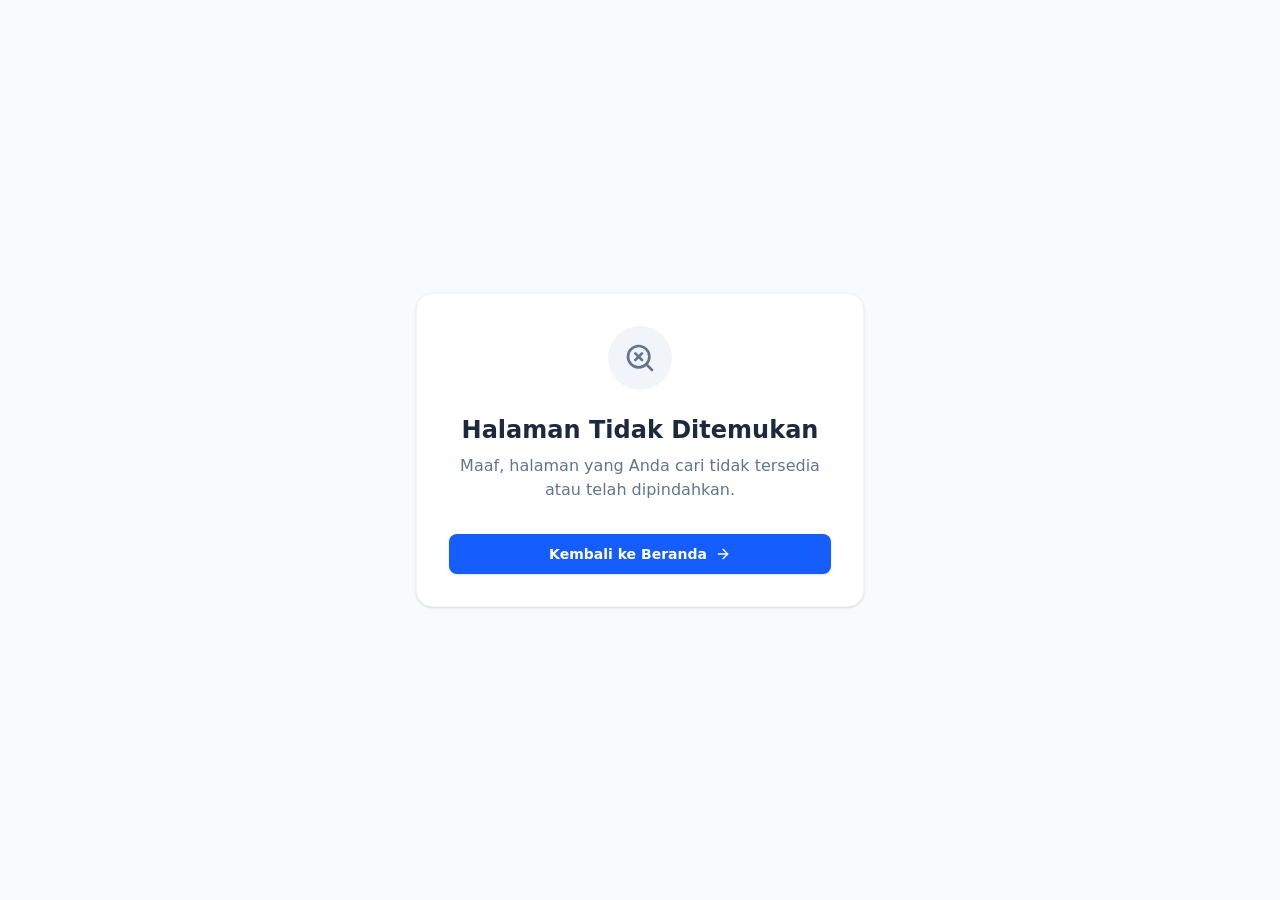
==== index.html @ 252cfadc "feat: add dashboard components, authentication pages, and Tailwind CSS configuration" ====
<!doctype html>
<html lang="en">
  <head>
    <meta charset="UTF-8" />
    <link rel="icon" type="image/svg+xml" href="/favicon.svg" />
    <meta name="viewport" content="width=device-width, initial-scale=1.0" />
    <title>toefl-frontend</title>
    <script type="module" crossorigin src="/assets/index-BZ2i5BCG.js"></script>
    <link rel="modulepreload" crossorigin href="/assets/Button-oheeQvsw.js">
    <link rel="modulepreload" crossorigin href="/assets/auth-api-Bp5jxkBV.js">
    <link rel="stylesheet" crossorigin href="/assets/index-oXeVJ38p.css">
  </head>
  <body>
    <div id="root"></div>
  </body>
</html>
---- assets/index-oXeVJ38p.css ----
/*! tailwindcss v4.3.1 | MIT License | https://tailwindcss.com */
@layer properties{@supports (((-webkit-hyphens:none)) and (not (margin-trim:inline))) or ((-moz-orient:inline) and (not (color:rgb(from red r g b)))){*,:before,:after,::backdrop{--tw-translate-x:0;--tw-translate-y:0;--tw-translate-z:0;--tw-rotate-x:initial;--tw-rotate-y:initial;--tw-rotate-z:initial;--tw-skew-x:initial;--tw-skew-y:initial;--tw-space-y-reverse:0;--tw-space-x-reverse:0;--tw-divide-y-reverse:0;--tw-border-style:solid;--tw-gradient-position:initial;--tw-gradient-from:#0000;--tw-gradient-via:#0000;--tw-gradient-to:#0000;--tw-gradient-stops:initial;--tw-gradient-via-stops:initial;--tw-gradient-from-position:0%;--tw-gradient-via-position:50%;--tw-gradient-to-position:100%;--tw-leading:initial;--tw-font-weight:initial;--tw-tracking:initial;--tw-shadow:0 0 #0000;--tw-shadow-color:initial;--tw-shadow-alpha:100%;--tw-inset-shadow:0 0 #0000;--tw-inset-shadow-color:initial;--tw-inset-shadow-alpha:100%;--tw-ring-color:initial;--tw-ring-shadow:0 0 #0000;--tw-inset-ring-color:initial;--tw-inset-ring-shadow:0 0 #0000;--tw-ring-inset:initial;--tw-ring-offset-width:0px;--tw-ring-offset-color:#fff;--tw-ring-offset-shadow:0 0 #0000;--tw-outline-style:solid;--tw-blur:initial;--tw-brightness:initial;--tw-contrast:initial;--tw-grayscale:initial;--tw-hue-rotate:initial;--tw-invert:initial;--tw-opacity:initial;--tw-saturate:initial;--tw-sepia:initial;--tw-drop-shadow:initial;--tw-drop-shadow-color:initial;--tw-drop-shadow-alpha:100%;--tw-drop-shadow-size:initial;--tw-backdrop-blur:initial;--tw-backdrop-brightness:initial;--tw-backdrop-contrast:initial;--tw-backdrop-grayscale:initial;--tw-backdrop-hue-rotate:initial;--tw-backdrop-invert:initial;--tw-backdrop-opacity:initial;--tw-backdrop-saturate:initial;--tw-backdrop-sepia:initial;--tw-duration:initial}}}@layer theme{:root,:host{--font-sans:"Inter", ui-sans-serif, system-ui, sans-serif, "Apple Color Emoji", "Segoe UI Emoji", "Segoe UI Symbol", "Noto Color Emoji";--font-mono:ui-monospace, SFMono-Regular, Menlo, Monaco, Consolas, "Liberation Mono", "Courier New", monospace;--color-red-50:oklch(97.1% .013 17.38);--color-red-100:oklch(93.6% .032 17.717);--color-red-200:oklch(88.5% .062 18.334);--color-red-500:oklch(63.7% .237 25.331);--color-red-600:oklch(57.7% .245 27.325);--color-red-700:oklch(50.5% .213 27.518);--color-red-800:oklch(44.4% .177 26.899);--color-amber-50:oklch(98.7% .022 95.277);--color-amber-100:oklch(96.2% .059 95.617);--color-amber-200:oklch(92.4% .12 95.746);--color-amber-500:oklch(76.9% .188 70.08);--color-amber-600:oklch(66.6% .179 58.318);--color-amber-700:oklch(55.5% .163 48.998);--color-amber-800:oklch(47.3% .137 46.201);--color-green-50:oklch(98.2% .018 155.826);--color-green-100:oklch(96.2% .044 156.743);--color-green-200:oklch(92.5% .084 155.995);--color-green-500:oklch(72.3% .219 149.579);--color-green-600:oklch(62.7% .194 149.214);--color-green-700:oklch(52.7% .154 150.069);--color-green-800:oklch(44.8% .119 151.328);--color-teal-100:oklch(95.3% .051 180.801);--color-teal-700:oklch(51.1% .096 186.391);--color-blue-50:oklch(97% .014 254.604);--color-blue-100:oklch(93.2% .032 255.585);--color-blue-200:oklch(88.2% .059 254.128);--color-blue-300:oklch(80.9% .105 251.813);--color-blue-500:oklch(62.3% .214 259.815);--color-blue-600:oklch(54.6% .245 262.881);--color-blue-700:oklch(48.8% .243 264.376);--color-blue-800:oklch(42.4% .199 265.638);--color-blue-900:oklch(37.9% .146 265.522);--color-indigo-100:oklch(93% .034 272.788);--color-indigo-600:oklch(51.1% .262 276.966);--color-indigo-700:oklch(45.7% .24 277.023);--color-purple-100:oklch(94.6% .033 307.174);--color-purple-600:oklch(55.8% .288 302.321);--color-purple-700:oklch(49.6% .265 301.924);--color-slate-50:oklch(98.4% .003 247.858);--color-slate-100:oklch(96.8% .007 247.896);--color-slate-200:oklch(92.9% .013 255.508);--color-slate-300:oklch(86.9% .022 252.894);--color-slate-400:oklch(70.4% .04 256.788);--color-slate-500:oklch(55.4% .046 257.417);--color-slate-600:oklch(44.6% .043 257.281);--color-slate-700:oklch(37.2% .044 257.287);--color-slate-800:oklch(27.9% .041 260.031);--color-slate-900:oklch(20.8% .042 265.755);--color-gray-100:oklch(96.7% .003 264.542);--color-gray-500:oklch(55.1% .027 264.364);--color-gray-700:oklch(37.3% .034 259.733);--color-gray-800:oklch(27.8% .033 256.848);--color-black:#000;--color-white:#fff;--spacing:.25rem;--container-sm:24rem;--container-md:28rem;--container-3xl:48rem;--container-7xl:80rem;--text-xs:.75rem;--text-xs--line-height:calc(1 / .75);--text-sm:.875rem;--text-sm--line-height:calc(1.25 / .875);--text-base:1rem;--text-base--line-height:calc(1.5 / 1);--text-lg:1.125rem;--text-lg--line-height:calc(1.75 / 1.125);--text-xl:1.25rem;--text-xl--line-height:calc(1.75 / 1.25);--text-2xl:1.5rem;--text-2xl--line-height:calc(2 / 1.5);--text-3xl:1.875rem;--text-3xl--line-height:calc(2.25 / 1.875);--font-weight-medium:500;--font-weight-semibold:600;--font-weight-bold:700;--tracking-tight:-.025em;--tracking-wider:.05em;--radius-sm:.25rem;--radius-md:.375rem;--radius-lg:.5rem;--radius-xl:.75rem;--radius-2xl:1rem;--animate-spin:spin 1s linear infinite;--animate-ping:ping 1s cubic-bezier(0, 0, .2, 1) infinite;--blur-sm:8px;--blur-3xl:64px;--aspect-video:16 / 9;--default-transition-duration:.15s;--default-transition-timing-function:cubic-bezier(.4, 0, .2, 1);--default-font-family:var(--font-sans);--default-mono-font-family:var(--font-mono)}}@layer base{*,:after,:before,::backdrop{box-sizing:border-box;border:0 solid;margin:0;padding:0}::file-selector-button{box-sizing:border-box;border:0 solid;margin:0;padding:0}html,:host{-webkit-text-size-adjust:100%;tab-size:4;line-height:1.5;font-family:var(--default-font-family,ui-sans-serif, system-ui, sans-serif, "Apple Color Emoji", "Segoe UI Emoji", "Segoe UI Symbol", "Noto Color Emoji");font-feature-settings:var(--default-font-feature-settings,normal);font-variation-settings:var(--default-font-variation-settings,normal);-webkit-tap-highlight-color:transparent}hr{height:0;color:inherit;border-top-width:1px}abbr:where([title]){-webkit-text-decoration:underline dotted;text-decoration:underline dotted}h1,h2,h3,h4,h5,h6{font-size:inherit;font-weight:inherit}a{color:inherit;-webkit-text-decoration:inherit;-webkit-text-decoration:inherit;-webkit-text-decoration:inherit;-webkit-text-decoration:inherit;text-decoration:inherit}b,strong{font-weight:bolder}code,kbd,samp,pre{font-family:var(--default-mono-font-family,ui-monospace, SFMono-Regular, Menlo, Monaco, Consolas, "Liberation Mono", "Courier New", monospace);font-feature-settings:var(--default-mono-font-feature-settings,normal);font-variation-settings:var(--default-mono-font-variation-settings,normal);font-size:1em}small{font-size:80%}sub,sup{vertical-align:baseline;font-size:75%;line-height:0;position:relative}sub{bottom:-.25em}sup{top:-.5em}table{text-indent:0;border-color:inherit;border-collapse:collapse}:-moz-focusring{outline:auto}progress{vertical-align:baseline}summary{display:list-item}ol,ul,menu{list-style:none}img,svg,video,canvas,audio,iframe,embed,object{vertical-align:middle;display:block}img,video{max-width:100%;height:auto}button,input,select,optgroup,textarea{font:inherit;font-feature-settings:inherit;font-variation-settings:inherit;letter-spacing:inherit;color:inherit;opacity:1;background-color:#0000;border-radius:0}::file-selector-button{font:inherit;font-feature-settings:inherit;font-variation-settings:inherit;letter-spacing:inherit;color:inherit;opacity:1;background-color:#0000;border-radius:0}:where(select:is([multiple],[size])) optgroup{font-weight:bolder}:where(select:is([multiple],[size])) optgroup option{padding-inline-start:20px}::file-selector-button{margin-inline-end:4px}::placeholder{opacity:1}@supports (not ((-webkit-appearance:-apple-pay-button))) or (contain-intrinsic-size:1px){::placeholder{color:currentColor}@supports (color:color-mix(in lab, red, red)){::placeholder{color:color-mix(in oklab, currentcolor 50%, transparent)}}}textarea{resize:vertical}::-webkit-search-decoration{-webkit-appearance:none}::-webkit-date-and-time-value{min-height:1lh;text-align:inherit}::-webkit-datetime-edit{display:inline-flex}::-webkit-datetime-edit-fields-wrapper{padding:0}::-webkit-datetime-edit{padding-block:0}::-webkit-datetime-edit-year-field{padding-block:0}::-webkit-datetime-edit-month-field{padding-block:0}::-webkit-datetime-edit-day-field{padding-block:0}::-webkit-datetime-edit-hour-field{padding-block:0}::-webkit-datetime-edit-minute-field{padding-block:0}::-webkit-datetime-edit-second-field{padding-block:0}::-webkit-datetime-edit-millisecond-field{padding-block:0}::-webkit-datetime-edit-meridiem-field{padding-block:0}::-webkit-calendar-picker-indicator{line-height:1}:-moz-ui-invalid{box-shadow:none}button,input:where([type=button],[type=reset],[type=submit]){appearance:button}::file-selector-button{appearance:button}::-webkit-inner-spin-button{height:auto}::-webkit-outer-spin-button{height:auto}[hidden]:where(:not([hidden=until-found])){display:none!important}:root{--background:#f8fafc;--foreground:#0f172a}body{background-color:var(--background);color:var(--foreground);font-family:var(--font-sans);-webkit-font-smoothing:antialiased;-moz-osx-font-smoothing:grayscale}}@layer components;@layer utilities{.pointer-events-none{pointer-events:none}.sr-only{clip-path:inset(50%);white-space:nowrap;border-width:0;width:1px;height:1px;margin:-1px;padding:0;position:absolute;overflow:hidden}.absolute{position:absolute}.fixed{position:fixed}.relative{position:relative}.sticky{position:sticky}.inset-0{inset:0}.inset-x-0{inset-inline:0}.inset-y-0{inset-block:0}.-top-\[20\%\]{top:-20%}.top-0{top:0}.top-1\.5{top:calc(var(--spacing) * 1.5)}.top-1\/2{top:50%}.top-1\/4{top:25%}.top-2{top:calc(var(--spacing) * 2)}.top-6{top:calc(var(--spacing) * 6)}.-right-0\.5{right:calc(var(--spacing) * -.5)}.-right-\[10\%\]{right:-10%}.right-0{right:0}.right-1\.5{right:calc(var(--spacing) * 1.5)}.right-3{right:calc(var(--spacing) * 3)}.-bottom-0\.5{bottom:calc(var(--spacing) * -.5)}.bottom-0{bottom:0}.bottom-2{bottom:calc(var(--spacing) * 2)}.bottom-\[10\%\]{bottom:10%}.-left-32{left:calc(var(--spacing) * -32)}.-left-\[10\%\]{left:-10%}.left-0{left:0}.left-3{left:calc(var(--spacing) * 3)}.z-0{z-index:0}.z-10{z-index:10}.z-30{z-index:30}.z-40{z-index:40}.z-50{z-index:50}.col-span-2{grid-column:span 2/span 2}.container{width:100%}@media (width>=40rem){.container{max-width:40rem}}@media (width>=48rem){.container{max-width:48rem}}@media (width>=64rem){.container{max-width:64rem}}@media (width>=80rem){.container{max-width:80rem}}@media (width>=96rem){.container{max-width:96rem}}.-mx-1\.5{margin-inline:calc(var(--spacing) * -1.5)}.mx-auto{margin-inline:auto}.-my-1\.5{margin-block:calc(var(--spacing) * -1.5)}.mt-0\.5{margin-top:calc(var(--spacing) * .5)}.mt-1{margin-top:var(--spacing)}.mt-1\.5{margin-top:calc(var(--spacing) * 1.5)}.mt-2{margin-top:calc(var(--spacing) * 2)}.mt-4{margin-top:calc(var(--spacing) * 4)}.mt-6{margin-top:calc(var(--spacing) * 6)}.mt-8{margin-top:calc(var(--spacing) * 8)}.mt-12{margin-top:calc(var(--spacing) * 12)}.mt-auto{margin-top:auto}.mr-1{margin-right:var(--spacing)}.mr-1\.5{margin-right:calc(var(--spacing) * 1.5)}.mr-2{margin-right:calc(var(--spacing) * 2)}.mr-3{margin-right:calc(var(--spacing) * 3)}.mr-4{margin-right:calc(var(--spacing) * 4)}.mb-1{margin-bottom:var(--spacing)}.mb-1\.5{margin-bottom:calc(var(--spacing) * 1.5)}.mb-2{margin-bottom:calc(var(--spacing) * 2)}.mb-3{margin-bottom:calc(var(--spacing) * 3)}.mb-4{margin-bottom:calc(var(--spacing) * 4)}.mb-6{margin-bottom:calc(var(--spacing) * 6)}.mb-8{margin-bottom:calc(var(--spacing) * 8)}.ml-2{margin-left:calc(var(--spacing) * 2)}.ml-3{margin-left:calc(var(--spacing) * 3)}.ml-auto{margin-left:auto}.block{display:block}.flex{display:flex}.grid{display:grid}.hidden{display:none}.inline-block{display:inline-block}.inline-flex{display:inline-flex}.aspect-\[4\/3\]{aspect-ratio:4/3}.aspect-video{aspect-ratio:var(--aspect-video)}.h-1\.5{height:calc(var(--spacing) * 1.5)}.h-2{height:calc(var(--spacing) * 2)}.h-2\.5{height:calc(var(--spacing) * 2.5)}.h-3{height:calc(var(--spacing) * 3)}.h-3\.5{height:calc(var(--spacing) * 3.5)}.h-4{height:calc(var(--spacing) * 4)}.h-5{height:calc(var(--spacing) * 5)}.h-6{height:calc(var(--spacing) * 6)}.h-8{height:calc(var(--spacing) * 8)}.h-9{height:calc(var(--spacing) * 9)}.h-10{height:calc(var(--spacing) * 10)}.h-11{height:calc(var(--spacing) * 11)}.h-12{height:calc(var(--spacing) * 12)}.h-16{height:calc(var(--spacing) * 16)}.h-20{height:calc(var(--spacing) * 20)}.h-24{height:calc(var(--spacing) * 24)}.h-64{height:calc(var(--spacing) * 64)}.h-96{height:calc(var(--spacing) * 96)}.h-\[40\%\]{height:40%}.h-\[50\%\]{height:50%}.h-\[60\%\]{height:60%}.h-\[65\%\]{height:65%}.h-\[75\%\]{height:75%}.h-\[80\%\]{height:80%}.h-\[90\%\]{height:90%}.h-full{height:100%}.h-screen{height:100vh}.min-h-\[600px\]{min-height:600px}.min-h-screen{min-height:100vh}.w-0\.5{width:calc(var(--spacing) * .5)}.w-1\.5{width:calc(var(--spacing) * 1.5)}.w-2{width:calc(var(--spacing) * 2)}.w-2\.5{width:calc(var(--spacing) * 2.5)}.w-3{width:calc(var(--spacing) * 3)}.w-3\.5{width:calc(var(--spacing) * 3.5)}.w-4{width:calc(var(--spacing) * 4)}.w-5{width:calc(var(--spacing) * 5)}.w-6{width:calc(var(--spacing) * 6)}.w-8{width:calc(var(--spacing) * 8)}.w-10{width:calc(var(--spacing) * 10)}.w-12{width:calc(var(--spacing) * 12)}.w-16{width:calc(var(--spacing) * 16)}.w-20{width:calc(var(--spacing) * 20)}.w-24{width:calc(var(--spacing) * 24)}.w-48{width:calc(var(--spacing) * 48)}.w-64{width:calc(var(--spacing) * 64)}.w-96{width:calc(var(--spacing) * 96)}.w-\[50\%\]{width:50%}.w-\[60\%\]{width:60%}.w-full{width:100%}.max-w-3xl{max-width:var(--container-3xl)}.max-w-7xl{max-width:var(--container-7xl)}.max-w-md{max-width:var(--container-md)}.max-w-sm{max-width:var(--container-sm)}.min-w-0{min-width:0}.flex-1{flex:1}.flex-shrink-0,.shrink-0{flex-shrink:0}.-translate-x-full{--tw-translate-x:-100%;translate:var(--tw-translate-x) var(--tw-translate-y)}.translate-x-0{--tw-translate-x:0;translate:var(--tw-translate-x) var(--tw-translate-y)}.-translate-y-1\/2{--tw-translate-y:calc(calc(1 / 2 * 100%) * -1);translate:var(--tw-translate-x) var(--tw-translate-y)}.transform{transform:var(--tw-rotate-x,) var(--tw-rotate-y,) var(--tw-rotate-z,) var(--tw-skew-x,) var(--tw-skew-y,)}.animate-ping{animation:var(--animate-ping)}.animate-spin{animation:var(--animate-spin)}.cursor-not-allowed{cursor:not-allowed}.cursor-pointer{cursor:pointer}.appearance-none{appearance:none}.grid-cols-1{grid-template-columns:repeat(1,minmax(0,1fr))}.grid-cols-2{grid-template-columns:repeat(2,minmax(0,1fr))}.flex-col{flex-direction:column}.flex-row{flex-direction:row}.flex-wrap{flex-wrap:wrap}.items-center{align-items:center}.items-end{align-items:flex-end}.items-start{align-items:flex-start}.justify-around{justify-content:space-around}.justify-between{justify-content:space-between}.justify-center{justify-content:center}.justify-end{justify-content:flex-end}.justify-start{justify-content:flex-start}.gap-1{gap:var(--spacing)}.gap-2{gap:calc(var(--spacing) * 2)}.gap-3{gap:calc(var(--spacing) * 3)}.gap-4{gap:calc(var(--spacing) * 4)}.gap-6{gap:calc(var(--spacing) * 6)}.gap-8{gap:calc(var(--spacing) * 8)}:where(.space-y-1>:not(:last-child)){--tw-space-y-reverse:0;margin-block-start:calc(var(--spacing) * var(--tw-space-y-reverse));margin-block-end:calc(var(--spacing) * calc(1 - var(--tw-space-y-reverse)))}:where(.space-y-1\.5>:not(:last-child)){--tw-space-y-reverse:0;margin-block-start:calc(calc(var(--spacing) * 1.5) * var(--tw-space-y-reverse));margin-block-end:calc(calc(var(--spacing) * 1.5) * calc(1 - var(--tw-space-y-reverse)))}:where(.space-y-2>:not(:last-child)){--tw-space-y-reverse:0;margin-block-start:calc(calc(var(--spacing) * 2) * var(--tw-space-y-reverse));margin-block-end:calc(calc(var(--spacing) * 2) * calc(1 - var(--tw-space-y-reverse)))}:where(.space-y-3>:not(:last-child)){--tw-space-y-reverse:0;margin-block-start:calc(calc(var(--spacing) * 3) * var(--tw-space-y-reverse));margin-block-end:calc(calc(var(--spacing) * 3) * calc(1 - var(--tw-space-y-reverse)))}:where(.space-y-4>:not(:last-child)){--tw-space-y-reverse:0;margin-block-start:calc(calc(var(--spacing) * 4) * var(--tw-space-y-reverse));margin-block-end:calc(calc(var(--spacing) * 4) * calc(1 - var(--tw-space-y-reverse)))}:where(.space-y-5>:not(:last-child)){--tw-space-y-reverse:0;margin-block-start:calc(calc(var(--spacing) * 5) * var(--tw-space-y-reverse));margin-block-end:calc(calc(var(--spacing) * 5) * calc(1 - var(--tw-space-y-reverse)))}:where(.space-y-6>:not(:last-child)){--tw-space-y-reverse:0;margin-block-start:calc(calc(var(--spacing) * 6) * var(--tw-space-y-reverse));margin-block-end:calc(calc(var(--spacing) * 6) * calc(1 - var(--tw-space-y-reverse)))}:where(.space-x-4>:not(:last-child)){--tw-space-x-reverse:0;margin-inline-start:calc(calc(var(--spacing) * 4) * var(--tw-space-x-reverse));margin-inline-end:calc(calc(var(--spacing) * 4) * calc(1 - var(--tw-space-x-reverse)))}:where(.divide-y>:not(:last-child)){--tw-divide-y-reverse:0;border-bottom-style:var(--tw-border-style);border-top-style:var(--tw-border-style);border-top-width:calc(1px * var(--tw-divide-y-reverse));border-bottom-width:calc(1px * calc(1 - var(--tw-divide-y-reverse)))}:where(.divide-slate-100>:not(:last-child)){border-color:var(--color-slate-100)}:where(.divide-slate-200>:not(:last-child)){border-color:var(--color-slate-200)}.truncate{text-overflow:ellipsis;white-space:nowrap;overflow:hidden}.overflow-hidden{overflow:hidden}.overflow-x-auto{overflow-x:auto}.overflow-y-auto{overflow-y:auto}.rounded{border-radius:.25rem}.rounded-2xl{border-radius:var(--radius-2xl)}.rounded-full{border-radius:3.40282e38px}.rounded-lg{border-radius:var(--radius-lg)}.rounded-md{border-radius:var(--radius-md)}.rounded-xl{border-radius:var(--radius-xl)}.rounded-t-sm{border-top-left-radius:var(--radius-sm);border-top-right-radius:var(--radius-sm)}.rounded-b-xl{border-bottom-right-radius:var(--radius-xl);border-bottom-left-radius:var(--radius-xl)}.border{border-style:var(--tw-border-style);border-width:1px}.border-2{border-style:var(--tw-border-style);border-width:2px}.border-4{border-style:var(--tw-border-style);border-width:4px}.border-t{border-top-style:var(--tw-border-style);border-top-width:1px}.border-r{border-right-style:var(--tw-border-style);border-right-width:1px}.border-b{border-bottom-style:var(--tw-border-style);border-bottom-width:1px}.border-b-2{border-bottom-style:var(--tw-border-style);border-bottom-width:2px}.border-dashed{--tw-border-style:dashed;border-style:dashed}.border-amber-200{border-color:var(--color-amber-200)}.border-blue-100{border-color:var(--color-blue-100)}.border-blue-200{border-color:var(--color-blue-200)}.border-blue-600{border-color:var(--color-blue-600)}.border-green-200{border-color:var(--color-green-200)}.border-green-500{border-color:var(--color-green-500)}.border-red-200{border-color:var(--color-red-200)}.border-red-500{border-color:var(--color-red-500)}.border-slate-100{border-color:var(--color-slate-100)}.border-slate-200{border-color:var(--color-slate-200)}.border-slate-300{border-color:var(--color-slate-300)}.border-white{border-color:var(--color-white)}.bg-amber-50{background-color:var(--color-amber-50)}.bg-amber-100{background-color:var(--color-amber-100)}.bg-amber-500{background-color:var(--color-amber-500)}.bg-black\/40{background-color:#0006}@supports (color:color-mix(in lab, red, red)){.bg-black\/40{background-color:color-mix(in oklab, var(--color-black) 40%, transparent)}}.bg-black\/50{background-color:#00000080}@supports (color:color-mix(in lab, red, red)){.bg-black\/50{background-color:color-mix(in oklab, var(--color-black) 50%, transparent)}}.bg-blue-50{background-color:var(--color-blue-50)}.bg-blue-50\/50{background-color:#eff6ff80}@supports (color:color-mix(in lab, red, red)){.bg-blue-50\/50{background-color:color-mix(in oklab, var(--color-blue-50) 50%, transparent)}}.bg-blue-100{background-color:var(--color-blue-100)}.bg-blue-100\/50{background-color:#dbeafe80}@supports (color:color-mix(in lab, red, red)){.bg-blue-100\/50{background-color:color-mix(in oklab, var(--color-blue-100) 50%, transparent)}}.bg-blue-500{background-color:var(--color-blue-500)}.bg-blue-600{background-color:var(--color-blue-600)}.bg-gray-100{background-color:var(--color-gray-100)}.bg-gray-500{background-color:var(--color-gray-500)}.bg-green-50{background-color:var(--color-green-50)}.bg-green-100{background-color:var(--color-green-100)}.bg-green-500{background-color:var(--color-green-500)}.bg-indigo-100{background-color:var(--color-indigo-100)}.bg-purple-100{background-color:var(--color-purple-100)}.bg-red-50{background-color:var(--color-red-50)}.bg-red-100{background-color:var(--color-red-100)}.bg-red-500{background-color:var(--color-red-500)}.bg-red-600{background-color:var(--color-red-600)}.bg-slate-50{background-color:var(--color-slate-50)}.bg-slate-100{background-color:var(--color-slate-100)}.bg-slate-200{background-color:var(--color-slate-200)}.bg-slate-300{background-color:var(--color-slate-300)}.bg-slate-900{background-color:var(--color-slate-900)}.bg-slate-900\/50{background-color:#0f172b80}@supports (color:color-mix(in lab, red, red)){.bg-slate-900\/50{background-color:color-mix(in oklab, var(--color-slate-900) 50%, transparent)}}.bg-teal-100{background-color:var(--color-teal-100)}.bg-transparent{background-color:#0000}.bg-white{background-color:var(--color-white)}.bg-gradient-to-b{--tw-gradient-position:to bottom in oklab;background-image:linear-gradient(var(--tw-gradient-stops))}.bg-gradient-to-t{--tw-gradient-position:to top in oklab;background-image:linear-gradient(var(--tw-gradient-stops))}.from-black\/60{--tw-gradient-from:#0009}@supports (color:color-mix(in lab, red, red)){.from-black\/60{--tw-gradient-from:color-mix(in oklab, var(--color-black) 60%, transparent)}}.from-black\/60{--tw-gradient-stops:var(--tw-gradient-via-stops,var(--tw-gradient-position), var(--tw-gradient-from) var(--tw-gradient-from-position), var(--tw-gradient-to) var(--tw-gradient-to-position))}.to-transparent{--tw-gradient-to:transparent;--tw-gradient-stops:var(--tw-gradient-via-stops,var(--tw-gradient-position), var(--tw-gradient-from) var(--tw-gradient-from-position), var(--tw-gradient-to) var(--tw-gradient-to-position))}.fill-blue-50{fill:var(--color-blue-50)}.object-cover{object-fit:cover}.p-0{padding:0}.p-1{padding:var(--spacing)}.p-1\.5{padding:calc(var(--spacing) * 1.5)}.p-2{padding:calc(var(--spacing) * 2)}.p-3{padding:calc(var(--spacing) * 3)}.p-4{padding:calc(var(--spacing) * 4)}.p-6{padding:calc(var(--spacing) * 6)}.p-8{padding:calc(var(--spacing) * 8)}.p-12{padding:calc(var(--spacing) * 12)}.px-2{padding-inline:calc(var(--spacing) * 2)}.px-2\.5{padding-inline:calc(var(--spacing) * 2.5)}.px-3{padding-inline:calc(var(--spacing) * 3)}.px-4{padding-inline:calc(var(--spacing) * 4)}.px-6{padding-inline:calc(var(--spacing) * 6)}.py-0\.5{padding-block:calc(var(--spacing) * .5)}.py-1{padding-block:var(--spacing)}.py-1\.5{padding-block:calc(var(--spacing) * 1.5)}.py-2{padding-block:calc(var(--spacing) * 2)}.py-2\.5{padding-block:calc(var(--spacing) * 2.5)}.py-3{padding-block:calc(var(--spacing) * 3)}.py-4{padding-block:calc(var(--spacing) * 4)}.py-6{padding-block:calc(var(--spacing) * 6)}.py-8{padding-block:calc(var(--spacing) * 8)}.py-12{padding-block:calc(var(--spacing) * 12)}.pt-2{padding-top:calc(var(--spacing) * 2)}.pt-4{padding-top:calc(var(--spacing) * 4)}.pt-6{padding-top:calc(var(--spacing) * 6)}.pr-3{padding-right:calc(var(--spacing) * 3)}.pr-8{padding-right:calc(var(--spacing) * 8)}.pr-10{padding-right:calc(var(--spacing) * 10)}.pb-0{padding-bottom:0}.pb-2{padding-bottom:calc(var(--spacing) * 2)}.pb-3{padding-bottom:calc(var(--spacing) * 3)}.pb-6{padding-bottom:calc(var(--spacing) * 6)}.pb-10{padding-bottom:calc(var(--spacing) * 10)}.pl-3{padding-left:calc(var(--spacing) * 3)}.pl-9{padding-left:calc(var(--spacing) * 9)}.pl-10{padding-left:calc(var(--spacing) * 10)}.text-center{text-align:center}.text-left{text-align:left}.text-right{text-align:right}.text-2xl{font-size:var(--text-2xl);line-height:var(--tw-leading,var(--text-2xl--line-height))}.text-3xl{font-size:var(--text-3xl);line-height:var(--tw-leading,var(--text-3xl--line-height))}.text-base{font-size:var(--text-base);line-height:var(--tw-leading,var(--text-base--line-height))}.text-lg{font-size:var(--text-lg);line-height:var(--tw-leading,var(--text-lg--line-height))}.text-sm{font-size:var(--text-sm);line-height:var(--tw-leading,var(--text-sm--line-height))}.text-xl{font-size:var(--text-xl);line-height:var(--tw-leading,var(--text-xl--line-height))}.text-xs{font-size:var(--text-xs);line-height:var(--tw-leading,var(--text-xs--line-height))}.text-\[10px\]{font-size:10px}.leading-none{--tw-leading:1;line-height:1}.font-bold{--tw-font-weight:var(--font-weight-bold);font-weight:var(--font-weight-bold)}.font-medium{--tw-font-weight:var(--font-weight-medium);font-weight:var(--font-weight-medium)}.font-semibold{--tw-font-weight:var(--font-weight-semibold);font-weight:var(--font-weight-semibold)}.tracking-tight{--tw-tracking:var(--tracking-tight);letter-spacing:var(--tracking-tight)}.tracking-wider{--tw-tracking:var(--tracking-wider);letter-spacing:var(--tracking-wider)}.break-all{word-break:break-all}.whitespace-nowrap{white-space:nowrap}.text-amber-500{color:var(--color-amber-500)}.text-amber-600{color:var(--color-amber-600)}.text-amber-700{color:var(--color-amber-700)}.text-amber-800{color:var(--color-amber-800)}.text-blue-100{color:var(--color-blue-100)}.text-blue-500{color:var(--color-blue-500)}.text-blue-600{color:var(--color-blue-600)}.text-blue-700{color:var(--color-blue-700)}.text-blue-800{color:var(--color-blue-800)}.text-blue-900{color:var(--color-blue-900)}.text-current{color:currentColor}.text-gray-700{color:var(--color-gray-700)}.text-gray-800{color:var(--color-gray-800)}.text-green-500{color:var(--color-green-500)}.text-green-600{color:var(--color-green-600)}.text-green-700{color:var(--color-green-700)}.text-green-800{color:var(--color-green-800)}.text-indigo-600{color:var(--color-indigo-600)}.text-indigo-700{color:var(--color-indigo-700)}.text-purple-600{color:var(--color-purple-600)}.text-purple-700{color:var(--color-purple-700)}.text-red-500{color:var(--color-red-500)}.text-red-600{color:var(--color-red-600)}.text-red-700{color:var(--color-red-700)}.text-red-800{color:var(--color-red-800)}.text-slate-300{color:var(--color-slate-300)}.text-slate-400{color:var(--color-slate-400)}.text-slate-500{color:var(--color-slate-500)}.text-slate-600{color:var(--color-slate-600)}.text-slate-700{color:var(--color-slate-700)}.text-slate-800{color:var(--color-slate-800)}.text-slate-900{color:var(--color-slate-900)}.text-teal-700{color:var(--color-teal-700)}.text-white{color:var(--color-white)}.uppercase{text-transform:uppercase}.placeholder-slate-400::placeholder{color:var(--color-slate-400)}.opacity-0{opacity:0}.opacity-10{opacity:.1}.opacity-25{opacity:.25}.opacity-50{opacity:.5}.opacity-75{opacity:.75}.shadow-lg{--tw-shadow:0 10px 15px -3px var(--tw-shadow-color,#0000001a), 0 4px 6px -4px var(--tw-shadow-color,#0000001a);box-shadow:var(--tw-inset-shadow), var(--tw-inset-ring-shadow), var(--tw-ring-offset-shadow), var(--tw-ring-shadow), var(--tw-shadow)}.shadow-sm{--tw-shadow:0 1px 3px 0 var(--tw-shadow-color,#0000001a), 0 1px 2px -1px var(--tw-shadow-color,#0000001a);box-shadow:var(--tw-inset-shadow), var(--tw-inset-ring-shadow), var(--tw-ring-offset-shadow), var(--tw-ring-shadow), var(--tw-shadow)}.shadow-xl{--tw-shadow:0 20px 25px -5px var(--tw-shadow-color,#0000001a), 0 8px 10px -6px var(--tw-shadow-color,#0000001a);box-shadow:var(--tw-inset-shadow), var(--tw-inset-ring-shadow), var(--tw-ring-offset-shadow), var(--tw-ring-shadow), var(--tw-shadow)}.ring-1{--tw-ring-shadow:var(--tw-ring-inset,) 0 0 0 calc(1px + var(--tw-ring-offset-width)) var(--tw-ring-color,currentcolor);box-shadow:var(--tw-inset-shadow), var(--tw-inset-ring-shadow), var(--tw-ring-offset-shadow), var(--tw-ring-shadow), var(--tw-shadow)}.ring-2{--tw-ring-shadow:var(--tw-ring-inset,) 0 0 0 calc(2px + var(--tw-ring-offset-width)) var(--tw-ring-color,currentcolor);box-shadow:var(--tw-inset-shadow), var(--tw-inset-ring-shadow), var(--tw-ring-offset-shadow), var(--tw-ring-shadow), var(--tw-shadow)}.ring-black{--tw-ring-color:var(--color-black)}.ring-white{--tw-ring-color:var(--color-white)}.outline{outline-style:var(--tw-outline-style);outline-width:1px}.blur-3xl{--tw-blur:blur(var(--blur-3xl));filter:var(--tw-blur,) var(--tw-brightness,) var(--tw-contrast,) var(--tw-grayscale,) var(--tw-hue-rotate,) var(--tw-invert,) var(--tw-saturate,) var(--tw-sepia,) var(--tw-drop-shadow,)}.filter{filter:var(--tw-blur,) var(--tw-brightness,) var(--tw-contrast,) var(--tw-grayscale,) var(--tw-hue-rotate,) var(--tw-invert,) var(--tw-saturate,) var(--tw-sepia,) var(--tw-drop-shadow,)}.backdrop-blur-sm{--tw-backdrop-blur:blur(var(--blur-sm));-webkit-backdrop-filter:var(--tw-backdrop-blur,) var(--tw-backdrop-brightness,) var(--tw-backdrop-contrast,) var(--tw-backdrop-grayscale,) var(--tw-backdrop-hue-rotate,) var(--tw-backdrop-invert,) var(--tw-backdrop-opacity,) var(--tw-backdrop-saturate,) var(--tw-backdrop-sepia,);backdrop-filter:var(--tw-backdrop-blur,) var(--tw-backdrop-brightness,) var(--tw-backdrop-contrast,) var(--tw-backdrop-grayscale,) var(--tw-backdrop-hue-rotate,) var(--tw-backdrop-invert,) var(--tw-backdrop-opacity,) var(--tw-backdrop-saturate,) var(--tw-backdrop-sepia,)}.transition-all{transition-property:all;transition-timing-function:var(--tw-ease,var(--default-transition-timing-function));transition-duration:var(--tw-duration,var(--default-transition-duration))}.transition-colors{transition-property:color,background-color,border-color,outline-color,text-decoration-color,fill,stroke,--tw-gradient-from,--tw-gradient-via,--tw-gradient-to;transition-timing-function:var(--tw-ease,var(--default-transition-timing-function));transition-duration:var(--tw-duration,var(--default-transition-duration))}.transition-opacity{transition-property:opacity;transition-timing-function:var(--tw-ease,var(--default-transition-timing-function));transition-duration:var(--tw-duration,var(--default-transition-duration))}.transition-shadow{transition-property:box-shadow;transition-timing-function:var(--tw-ease,var(--default-transition-timing-function));transition-duration:var(--tw-duration,var(--default-transition-duration))}.transition-transform{transition-property:transform,translate,scale,rotate;transition-timing-function:var(--tw-ease,var(--default-transition-timing-function));transition-duration:var(--tw-duration,var(--default-transition-duration))}.duration-200{--tw-duration:.2s;transition-duration:.2s}.duration-300{--tw-duration:.3s;transition-duration:.3s}.select-none{-webkit-user-select:none;user-select:none}@media (hover:hover){.hover\:border-blue-300:hover{border-color:var(--color-blue-300)}.hover\:bg-blue-100:hover{background-color:var(--color-blue-100)}.hover\:bg-blue-600:hover{background-color:var(--color-blue-600)}.hover\:bg-blue-700:hover{background-color:var(--color-blue-700)}.hover\:bg-red-50:hover{background-color:var(--color-red-50)}.hover\:bg-red-700:hover{background-color:var(--color-red-700)}.hover\:bg-slate-50:hover{background-color:var(--color-slate-50)}.hover\:bg-slate-100:hover{background-color:var(--color-slate-100)}.hover\:text-amber-600:hover{color:var(--color-amber-600)}.hover\:text-blue-600:hover{color:var(--color-blue-600)}.hover\:text-blue-700:hover{color:var(--color-blue-700)}.hover\:text-green-600:hover{color:var(--color-green-600)}.hover\:text-indigo-600:hover{color:var(--color-indigo-600)}.hover\:text-red-600:hover{color:var(--color-red-600)}.hover\:text-slate-600:hover{color:var(--color-slate-600)}.hover\:text-slate-700:hover{color:var(--color-slate-700)}.hover\:text-slate-900:hover{color:var(--color-slate-900)}.hover\:underline:hover{text-decoration-line:underline}.hover\:opacity-100:hover{opacity:1}.hover\:shadow-md:hover{--tw-shadow:0 4px 6px -1px var(--tw-shadow-color,#0000001a), 0 2px 4px -2px var(--tw-shadow-color,#0000001a);box-shadow:var(--tw-inset-shadow), var(--tw-inset-ring-shadow), var(--tw-ring-offset-shadow), var(--tw-ring-shadow), var(--tw-shadow)}}.focus\:border-blue-600:focus{border-color:var(--color-blue-600)}.focus\:border-transparent:focus{border-color:#0000}.focus\:ring-1:focus{--tw-ring-shadow:var(--tw-ring-inset,) 0 0 0 calc(1px + var(--tw-ring-offset-width)) var(--tw-ring-color,currentcolor);box-shadow:var(--tw-inset-shadow), var(--tw-inset-ring-shadow), var(--tw-ring-offset-shadow), var(--tw-ring-shadow), var(--tw-shadow)}.focus\:ring-2:focus{--tw-ring-shadow:var(--tw-ring-inset,) 0 0 0 calc(2px + var(--tw-ring-offset-width)) var(--tw-ring-color,currentcolor);box-shadow:var(--tw-inset-shadow), var(--tw-inset-ring-shadow), var(--tw-ring-offset-shadow), var(--tw-ring-shadow), var(--tw-shadow)}.focus\:ring-amber-600:focus{--tw-ring-color:var(--color-amber-600)}.focus\:ring-blue-500:focus{--tw-ring-color:var(--color-blue-500)}.focus\:ring-blue-600:focus{--tw-ring-color:var(--color-blue-600)}.focus\:ring-green-600:focus{--tw-ring-color:var(--color-green-600)}.focus\:ring-red-500:focus{--tw-ring-color:var(--color-red-500)}.focus\:ring-red-600:focus{--tw-ring-color:var(--color-red-600)}.focus\:ring-offset-2:focus{--tw-ring-offset-width:2px;--tw-ring-offset-shadow:var(--tw-ring-inset,) 0 0 0 var(--tw-ring-offset-width) var(--tw-ring-offset-color)}.focus\:outline-none:focus{--tw-outline-style:none;outline-style:none}.active\:bg-blue-800:active{background-color:var(--color-blue-800)}.active\:bg-red-800:active{background-color:var(--color-red-800)}.active\:bg-slate-100:active{background-color:var(--color-slate-100)}.active\:bg-slate-200:active{background-color:var(--color-slate-200)}.disabled\:cursor-not-allowed:disabled{cursor:not-allowed}.disabled\:opacity-60:disabled{opacity:.6}@media (width>=40rem){.sm\:block{display:block}.sm\:w-48{width:calc(var(--spacing) * 48)}.sm\:w-64{width:calc(var(--spacing) * 64)}.sm\:grid-cols-2{grid-template-columns:repeat(2,minmax(0,1fr))}.sm\:flex-row{flex-direction:row}.sm\:items-center{align-items:center}.sm\:p-6{padding:calc(var(--spacing) * 6)}.sm\:p-12{padding:calc(var(--spacing) * 12)}.sm\:px-6{padding-inline:calc(var(--spacing) * 6)}.sm\:text-sm{font-size:var(--text-sm);line-height:var(--tw-leading,var(--text-sm--line-height))}}@media (width>=48rem){.md\:col-span-1{grid-column:span 1/span 1}.md\:block{display:block}.md\:flex{display:flex}.md\:hidden{display:none}.md\:grid-cols-2{grid-template-columns:repeat(2,minmax(0,1fr))}.md\:grid-cols-3{grid-template-columns:repeat(3,minmax(0,1fr))}.md\:flex-row{flex-direction:row}.md\:p-10{padding:calc(var(--spacing) * 10)}}@media (width>=64rem){.lg\:col-span-1{grid-column:span 1/span 1}.lg\:col-span-2{grid-column:span 2/span 2}.lg\:col-span-3{grid-column:span 3/span 3}.lg\:flex{display:flex}.lg\:hidden{display:none}.lg\:w-1\/2{width:50%}.lg\:translate-x-0{--tw-translate-x:0;translate:var(--tw-translate-x) var(--tw-translate-y)}.lg\:grid-cols-3{grid-template-columns:repeat(3,minmax(0,1fr))}.lg\:grid-cols-4{grid-template-columns:repeat(4,minmax(0,1fr))}.lg\:grid-cols-5{grid-template-columns:repeat(5,minmax(0,1fr))}.lg\:p-8{padding:calc(var(--spacing) * 8)}.lg\:pl-64{padding-left:calc(var(--spacing) * 64)}}}@property --tw-translate-x{syntax:"*";inherits:false;initial-value:0}@property --tw-translate-y{syntax:"*";inherits:false;initial-value:0}@property --tw-translate-z{syntax:"*";inherits:false;initial-value:0}@property --tw-rotate-x{syntax:"*";inherits:false}@property --tw-rotate-y{syntax:"*";inherits:false}@property --tw-rotate-z{syntax:"*";inherits:false}@property --tw-skew-x{syntax:"*";inherits:false}@property --tw-skew-y{syntax:"*";inherits:false}@property --tw-space-y-reverse{syntax:"*";inherits:false;initial-value:0}@property --tw-space-x-reverse{syntax:"*";inherits:false;initial-value:0}@property --tw-divide-y-reverse{syntax:"*";inherits:false;initial-value:0}@property --tw-border-style{syntax:"*";inherits:false;initial-value:solid}@property --tw-gradient-position{syntax:"*";inherits:false}@property --tw-gradient-from{syntax:"<color>";inherits:false;initial-value:#0000}@property --tw-gradient-via{syntax:"<color>";inherits:false;initial-value:#0000}@property --tw-gradient-to{syntax:"<color>";inherits:false;initial-value:#0000}@property --tw-gradient-stops{syntax:"*";inherits:false}@property --tw-gradient-via-stops{syntax:"*";inherits:false}@property --tw-gradient-from-position{syntax:"<length-percentage>";inherits:false;initial-value:0%}@property --tw-gradient-via-position{syntax:"<length-percentage>";inherits:false;initial-value:50%}@property --tw-gradient-to-position{syntax:"<length-percentage>";inherits:false;initial-value:100%}@property --tw-leading{syntax:"*";inherits:false}@property --tw-font-weight{syntax:"*";inherits:false}@property --tw-tracking{syntax:"*";inherits:false}@property --tw-shadow{syntax:"*";inherits:false;initial-value:0 0 #0000}@property --tw-shadow-color{syntax:"*";inherits:false}@property --tw-shadow-alpha{syntax:"<percentage>";inherits:false;initial-value:100%}@property --tw-inset-shadow{syntax:"*";inherits:false;initial-value:0 0 #0000}@property --tw-inset-shadow-color{syntax:"*";inherits:false}@property --tw-inset-shadow-alpha{syntax:"<percentage>";inherits:false;initial-value:100%}@property --tw-ring-color{syntax:"*";inherits:false}@property --tw-ring-shadow{syntax:"*";inherits:false;initial-value:0 0 #0000}@property --tw-inset-ring-color{syntax:"*";inherits:false}@property --tw-inset-ring-shadow{syntax:"*";inherits:false;initial-value:0 0 #0000}@property --tw-ring-inset{syntax:"*";inherits:false}@property --tw-ring-offset-width{syntax:"<length>";inherits:false;initial-value:0}@property --tw-ring-offset-color{syntax:"*";inherits:false;initial-value:#fff}@property --tw-ring-offset-shadow{syntax:"*";inherits:false;initial-value:0 0 #0000}@property --tw-outline-style{syntax:"*";inherits:false;initial-value:solid}@property --tw-blur{syntax:"*";inherits:false}@property --tw-brightness{syntax:"*";inherits:false}@property --tw-contrast{syntax:"*";inherits:false}@property --tw-grayscale{syntax:"*";inherits:false}@property --tw-hue-rotate{syntax:"*";inherits:false}@property --tw-invert{syntax:"*";inherits:false}@property --tw-opacity{syntax:"*";inherits:false}@property --tw-saturate{syntax:"*";inherits:false}@property --tw-sepia{syntax:"*";inherits:false}@property --tw-drop-shadow{syntax:"*";inherits:false}@property --tw-drop-shadow-color{syntax:"*";inherits:false}@property --tw-drop-shadow-alpha{syntax:"<percentage>";inherits:false;initial-value:100%}@property --tw-drop-shadow-size{syntax:"*";inherits:false}@property --tw-backdrop-blur{syntax:"*";inherits:false}@property --tw-backdrop-brightness{syntax:"*";inherits:false}@property --tw-backdrop-contrast{syntax:"*";inherits:false}@property --tw-backdrop-grayscale{syntax:"*";inherits:false}@property --tw-backdrop-hue-rotate{syntax:"*";inherits:false}@property --tw-backdrop-invert{syntax:"*";inherits:false}@property --tw-backdrop-opacity{syntax:"*";inherits:false}@property --tw-backdrop-saturate{syntax:"*";inherits:false}@property --tw-backdrop-sepia{syntax:"*";inherits:false}@property --tw-duration{syntax:"*";inherits:false}@keyframes spin{to{transform:rotate(360deg)}}@keyframes ping{75%,to{opacity:0;transform:scale(2)}}
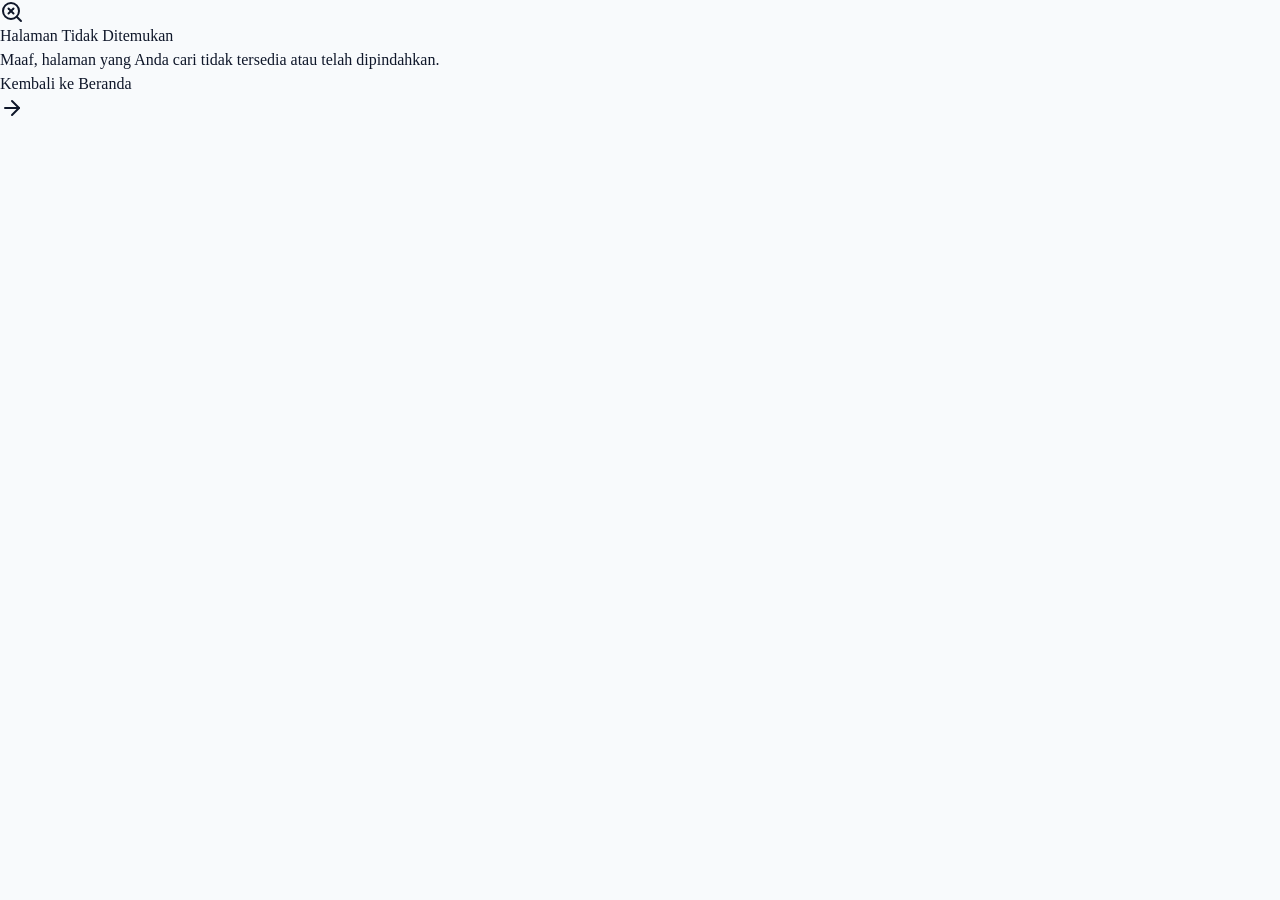
==== commit 5b9e6360: "feat: implement application landing page and user detail view with session redirect handling" ====
--- a/index.html
+++ b/index.html
@@ -1,16 +1,28 @@
 <!doctype html>
 <html lang="en">
-  <head>
-    <meta charset="UTF-8" />
-    <link rel="icon" type="image/svg+xml" href="/favicon.svg" />
-    <meta name="viewport" content="width=device-width, initial-scale=1.0" />
-    <title>toefl-frontend</title>
-    <script type="module" crossorigin src="/assets/index-BZ2i5BCG.js"></script>
-    <link rel="modulepreload" crossorigin href="/assets/Button-oheeQvsw.js">
-    <link rel="modulepreload" crossorigin href="/assets/auth-api-Bp5jxkBV.js">
-    <link rel="stylesheet" crossorigin href="/assets/index-oXeVJ38p.css">
-  </head>
-  <body>
-    <div id="root"></div>
-  </body>
-</html>
+
+<head>
+  <meta charset="UTF-8" />
+  <link rel="icon" type="image/svg+xml" href="/favicon.svg" />
+  <meta name="viewport" content="width=device-width, initial-scale=1.0" />
+  <title>toefl-frontend</title>
+  <script type="module" crossorigin src="/assets/index-CbM6p4hr.js"></script>
+  <link rel="modulepreload" crossorigin href="/assets/Button-Cesgr_W1.js">
+  <link rel="modulepreload" crossorigin href="/assets/auth-api-DDQeDNT_.js">
+  <link rel="stylesheet" crossorigin href="/assets/index-W1tlk8vH.css">
+</head>
+<script>
+  (function () {
+    if (sessionStorage.redirect) {
+      var redirect = sessionStorage.redirect;
+      delete sessionStorage.redirect;
+      window.history.replaceState(null, null, redirect);
+    }
+  })();
+</script>
+
+<body>
+  <div id="root"></div>
+</body>
+
+</html>
--- a/assets/index-W1tlk8vH.css
+++ b/assets/index-W1tlk8vH.css
@@ -0,0 +1 @@
+@layer theme{@theme default{--font-sans: ui-sans-serif, system-ui, sans-serif, "Apple Color Emoji", "Segoe UI Emoji", "Segoe UI Symbol", "Noto Color Emoji"; --font-serif: ui-serif, Georgia, Cambria, "Times New Roman", Times, serif; --font-mono: ui-monospace, SFMono-Regular, Menlo, Monaco, Consolas, "Liberation Mono", "Courier New", monospace; --color-red-50: oklch(97.1% .013 17.38); --color-red-100: oklch(93.6% .032 17.717); --color-red-200: oklch(88.5% .062 18.334); --color-red-300: oklch(80.8% .114 19.571); --color-red-400: oklch(70.4% .191 22.216); --color-red-500: oklch(63.7% .237 25.331); --color-red-600: oklch(57.7% .245 27.325); --color-red-700: oklch(50.5% .213 27.518); --color-red-800: oklch(44.4% .177 26.899); --color-red-900: oklch(39.6% .141 25.723); --color-red-950: oklch(25.8% .092 26.042); --color-orange-50: oklch(98% .016 73.684); --color-orange-100: oklch(95.4% .038 75.164); --color-orange-200: oklch(90.1% .076 70.697); --color-orange-300: oklch(83.7% .128 66.29); --color-orange-400: oklch(75% .183 55.934); --color-orange-500: oklch(70.5% .213 47.604); --color-orange-600: oklch(64.6% .222 41.116); --color-orange-700: oklch(55.3% .195 38.402); --color-orange-800: oklch(47% .157 37.304); --color-orange-900: oklch(40.8% .123 38.172); --color-orange-950: oklch(26.6% .079 36.259); --color-amber-50: oklch(98.7% .022 95.277); --color-amber-100: oklch(96.2% .059 95.617); --color-amber-200: oklch(92.4% .12 95.746); --color-amber-300: oklch(87.9% .169 91.605); --color-amber-400: oklch(82.8% .189 84.429); --color-amber-500: oklch(76.9% .188 70.08); --color-amber-600: oklch(66.6% .179 58.318); --color-amber-700: oklch(55.5% .163 48.998); --color-amber-800: oklch(47.3% .137 46.201); --color-amber-900: oklch(41.4% .112 45.904); --color-amber-950: oklch(27.9% .077 45.635); --color-yellow-50: oklch(98.7% .026 102.212); --color-yellow-100: oklch(97.3% .071 103.193); --color-yellow-200: oklch(94.5% .129 101.54); --color-yellow-300: oklch(90.5% .182 98.111); --color-yellow-400: oklch(85.2% .199 91.936); --color-yellow-500: oklch(79.5% .184 86.047); --color-yellow-600: oklch(68.1% .162 75.834); --color-yellow-700: oklch(55.4% .135 66.442); --color-yellow-800: oklch(47.6% .114 61.907); --color-yellow-900: oklch(42.1% .095 57.708); --color-yellow-950: oklch(28.6% .066 53.813); --color-lime-50: oklch(98.6% .031 120.757); --color-lime-100: oklch(96.7% .067 122.328); --color-lime-200: oklch(93.8% .127 124.321); --color-lime-300: oklch(89.7% .196 126.665); --color-lime-400: oklch(84.1% .238 128.85); --color-lime-500: oklch(76.8% .233 130.85); --color-lime-600: oklch(64.8% .2 131.684); --color-lime-700: oklch(53.2% .157 131.589); --color-lime-800: oklch(45.3% .124 130.933); --color-lime-900: oklch(40.5% .101 131.063); --color-lime-950: oklch(27.4% .072 132.109); --color-green-50: oklch(98.2% .018 155.826); --color-green-100: oklch(96.2% .044 156.743); --color-green-200: oklch(92.5% .084 155.995); --color-green-300: oklch(87.1% .15 154.449); --color-green-400: oklch(79.2% .209 151.711); --color-green-500: oklch(72.3% .219 149.579); --color-green-600: oklch(62.7% .194 149.214); --color-green-700: oklch(52.7% .154 150.069); --color-green-800: oklch(44.8% .119 151.328); --color-green-900: oklch(39.3% .095 152.535); --color-green-950: oklch(26.6% .065 152.934); --color-emerald-50: oklch(97.9% .021 166.113); --color-emerald-100: oklch(95% .052 163.051); --color-emerald-200: oklch(90.5% .093 164.15); --color-emerald-300: oklch(84.5% .143 164.978); --color-emerald-400: oklch(76.5% .177 163.223); --color-emerald-500: oklch(69.6% .17 162.48); --color-emerald-600: oklch(59.6% .145 163.225); --color-emerald-700: oklch(50.8% .118 165.612); --color-emerald-800: oklch(43.2% .095 166.913); --color-emerald-900: oklch(37.8% .077 168.94); --color-emerald-950: oklch(26.2% .051 172.552); --color-teal-50: oklch(98.4% .014 180.72); --color-teal-100: oklch(95.3% .051 180.801); --color-teal-200: oklch(91% .096 180.426); --color-teal-300: oklch(85.5% .138 181.071); --color-teal-400: oklch(77.7% .152 181.912); --color-teal-500: oklch(70.4% .14 182.503); --color-teal-600: oklch(60% .118 184.704); --color-teal-700: oklch(51.1% .096 186.391); --color-teal-800: oklch(43.7% .078 188.216); --color-teal-900: oklch(38.6% .063 188.416); --color-teal-950: oklch(27.7% .046 192.524); --color-cyan-50: oklch(98.4% .019 200.873); --color-cyan-100: oklch(95.6% .045 203.388); --color-cyan-200: oklch(91.7% .08 205.041); --color-cyan-300: oklch(86.5% .127 207.078); --color-cyan-400: oklch(78.9% .154 211.53); --color-cyan-500: oklch(71.5% .143 215.221); --color-cyan-600: oklch(60.9% .126 221.723); --color-cyan-700: oklch(52% .105 223.128); --color-cyan-800: oklch(45% .085 224.283); --color-cyan-900: oklch(39.8% .07 227.392); --color-cyan-950: oklch(30.2% .056 229.695); --color-sky-50: oklch(97.7% .013 236.62); --color-sky-100: oklch(95.1% .026 236.824); --color-sky-200: oklch(90.1% .058 230.902); --color-sky-300: oklch(82.8% .111 230.318); --color-sky-400: oklch(74.6% .16 232.661); --color-sky-500: oklch(68.5% .169 237.323); --color-sky-600: oklch(58.8% .158 241.966); --color-sky-700: oklch(50% .134 242.749); --color-sky-800: oklch(44.3% .11 240.79); --color-sky-900: oklch(39.1% .09 240.876); --color-sky-950: oklch(29.3% .066 243.157); --color-blue-50: oklch(97% .014 254.604); --color-blue-100: oklch(93.2% .032 255.585); --color-blue-200: oklch(88.2% .059 254.128); --color-blue-300: oklch(80.9% .105 251.813); --color-blue-400: oklch(70.7% .165 254.624); --color-blue-500: oklch(62.3% .214 259.815); --color-blue-600: oklch(54.6% .245 262.881); --color-blue-700: oklch(48.8% .243 264.376); --color-blue-800: oklch(42.4% .199 265.638); --color-blue-900: oklch(37.9% .146 265.522); --color-blue-950: oklch(28.2% .091 267.935); --color-indigo-50: oklch(96.2% .018 272.314); --color-indigo-100: oklch(93% .034 272.788); --color-indigo-200: oklch(87% .065 274.039); --color-indigo-300: oklch(78.5% .115 274.713); --color-indigo-400: oklch(67.3% .182 276.935); --color-indigo-500: oklch(58.5% .233 277.117); --color-indigo-600: oklch(51.1% .262 276.966); --color-indigo-700: oklch(45.7% .24 277.023); --color-indigo-800: oklch(39.8% .195 277.366); --color-indigo-900: oklch(35.9% .144 278.697); --color-indigo-950: oklch(25.7% .09 281.288); --color-violet-50: oklch(96.9% .016 293.756); --color-violet-100: oklch(94.3% .029 294.588); --color-violet-200: oklch(89.4% .057 293.283); --color-violet-300: oklch(81.1% .111 293.571); --color-violet-400: oklch(70.2% .183 293.541); --color-violet-500: oklch(60.6% .25 292.717); --color-violet-600: oklch(54.1% .281 293.009); --color-violet-700: oklch(49.1% .27 292.581); --color-violet-800: oklch(43.2% .232 292.759); --color-violet-900: oklch(38% .189 293.745); --color-violet-950: oklch(28.3% .141 291.089); --color-purple-50: oklch(97.7% .014 308.299); --color-purple-100: oklch(94.6% .033 307.174); --color-purple-200: oklch(90.2% .063 306.703); --color-purple-300: oklch(82.7% .119 306.383); --color-purple-400: oklch(71.4% .203 305.504); --color-purple-500: oklch(62.7% .265 303.9); --color-purple-600: oklch(55.8% .288 302.321); --color-purple-700: oklch(49.6% .265 301.924); --color-purple-800: oklch(43.8% .218 303.724); --color-purple-900: oklch(38.1% .176 304.987); --color-purple-950: oklch(29.1% .149 302.717); --color-fuchsia-50: oklch(97.7% .017 320.058); --color-fuchsia-100: oklch(95.2% .037 318.852); --color-fuchsia-200: oklch(90.3% .076 319.62); --color-fuchsia-300: oklch(83.3% .145 321.434); --color-fuchsia-400: oklch(74% .238 322.16); --color-fuchsia-500: oklch(66.7% .295 322.15); --color-fuchsia-600: oklch(59.1% .293 322.896); --color-fuchsia-700: oklch(51.8% .253 323.949); --color-fuchsia-800: oklch(45.2% .211 324.591); --color-fuchsia-900: oklch(40.1% .17 325.612); --color-fuchsia-950: oklch(29.3% .136 325.661); --color-pink-50: oklch(97.1% .014 343.198); --color-pink-100: oklch(94.8% .028 342.258); --color-pink-200: oklch(89.9% .061 343.231); --color-pink-300: oklch(82.3% .12 346.018); --color-pink-400: oklch(71.8% .202 349.761); --color-pink-500: oklch(65.6% .241 354.308); --color-pink-600: oklch(59.2% .249 .584); --color-pink-700: oklch(52.5% .223 3.958); --color-pink-800: oklch(45.9% .187 3.815); --color-pink-900: oklch(40.8% .153 2.432); --color-pink-950: oklch(28.4% .109 3.907); --color-rose-50: oklch(96.9% .015 12.422); --color-rose-100: oklch(94.1% .03 12.58); --color-rose-200: oklch(89.2% .058 10.001); --color-rose-300: oklch(81% .117 11.638); --color-rose-400: oklch(71.2% .194 13.428); --color-rose-500: oklch(64.5% .246 16.439); --color-rose-600: oklch(58.6% .253 17.585); --color-rose-700: oklch(51.4% .222 16.935); --color-rose-800: oklch(45.5% .188 13.697); --color-rose-900: oklch(41% .159 10.272); --color-rose-950: oklch(27.1% .105 12.094); --color-slate-50: oklch(98.4% .003 247.858); --color-slate-100: oklch(96.8% .007 247.896); --color-slate-200: oklch(92.9% .013 255.508); --color-slate-300: oklch(86.9% .022 252.894); --color-slate-400: oklch(70.4% .04 256.788); --color-slate-500: oklch(55.4% .046 257.417); --color-slate-600: oklch(44.6% .043 257.281); --color-slate-700: oklch(37.2% .044 257.287); --color-slate-800: oklch(27.9% .041 260.031); --color-slate-900: oklch(20.8% .042 265.755); --color-slate-950: oklch(12.9% .042 264.695); --color-gray-50: oklch(98.5% .002 247.839); --color-gray-100: oklch(96.7% .003 264.542); --color-gray-200: oklch(92.8% .006 264.531); --color-gray-300: oklch(87.2% .01 258.338); --color-gray-400: oklch(70.7% .022 261.325); --color-gray-500: oklch(55.1% .027 264.364); --color-gray-600: oklch(44.6% .03 256.802); --color-gray-700: oklch(37.3% .034 259.733); --color-gray-800: oklch(27.8% .033 256.848); --color-gray-900: oklch(21% .034 264.665); --color-gray-950: oklch(13% .028 261.692); --color-zinc-50: oklch(98.5% 0 0); --color-zinc-100: oklch(96.7% .001 286.375); --color-zinc-200: oklch(92% .004 286.32); --color-zinc-300: oklch(87.1% .006 286.286); --color-zinc-400: oklch(70.5% .015 286.067); --color-zinc-500: oklch(55.2% .016 285.938); --color-zinc-600: oklch(44.2% .017 285.786); --color-zinc-700: oklch(37% .013 285.805); --color-zinc-800: oklch(27.4% .006 286.033); --color-zinc-900: oklch(21% .006 285.885); --color-zinc-950: oklch(14.1% .005 285.823); --color-neutral-50: oklch(98.5% 0 0); --color-neutral-100: oklch(97% 0 0); --color-neutral-200: oklch(92.2% 0 0); --color-neutral-300: oklch(87% 0 0); --color-neutral-400: oklch(70.8% 0 0); --color-neutral-500: oklch(55.6% 0 0); --color-neutral-600: oklch(43.9% 0 0); --color-neutral-700: oklch(37.1% 0 0); --color-neutral-800: oklch(26.9% 0 0); --color-neutral-900: oklch(20.5% 0 0); --color-neutral-950: oklch(14.5% 0 0); --color-stone-50: oklch(98.5% .001 106.423); --color-stone-100: oklch(97% .001 106.424); --color-stone-200: oklch(92.3% .003 48.717); --color-stone-300: oklch(86.9% .005 56.366); --color-stone-400: oklch(70.9% .01 56.259); --color-stone-500: oklch(55.3% .013 58.071); --color-stone-600: oklch(44.4% .011 73.639); --color-stone-700: oklch(37.4% .01 67.558); --color-stone-800: oklch(26.8% .007 34.298); --color-stone-900: oklch(21.6% .006 56.043); --color-stone-950: oklch(14.7% .004 49.25); --color-mauve-50: oklch(98.5% 0 0); --color-mauve-100: oklch(96% .003 325.6); --color-mauve-200: oklch(92.2% .005 325.62); --color-mauve-300: oklch(86.5% .012 325.68); --color-mauve-400: oklch(71.1% .019 323.02); --color-mauve-500: oklch(54.2% .034 322.5); --color-mauve-600: oklch(43.5% .029 321.78); --color-mauve-700: oklch(36.4% .029 323.89); --color-mauve-800: oklch(26.3% .024 320.12); --color-mauve-900: oklch(21.2% .019 322.12); --color-mauve-950: oklch(14.5% .008 326); --color-olive-50: oklch(98.8% .003 106.5); --color-olive-100: oklch(96.6% .005 106.5); --color-olive-200: oklch(93% .007 106.5); --color-olive-300: oklch(88% .011 106.6); --color-olive-400: oklch(73.7% .021 106.9); --color-olive-500: oklch(58% .031 107.3); --color-olive-600: oklch(46.6% .025 107.3); --color-olive-700: oklch(39.4% .023 107.4); --color-olive-800: oklch(28.6% .016 107.4); --color-olive-900: oklch(22.8% .013 107.4); --color-olive-950: oklch(15.3% .006 107.1); --color-mist-50: oklch(98.7% .002 197.1); --color-mist-100: oklch(96.3% .002 197.1); --color-mist-200: oklch(92.5% .005 214.3); --color-mist-300: oklch(87.2% .007 219.6); --color-mist-400: oklch(72.3% .014 214.4); --color-mist-500: oklch(56% .021 213.5); --color-mist-600: oklch(45% .017 213.2); --color-mist-700: oklch(37.8% .015 216); --color-mist-800: oklch(27.5% .011 216.9); --color-mist-900: oklch(21.8% .008 223.9); --color-mist-950: oklch(14.8% .004 228.8); --color-taupe-50: oklch(98.6% .002 67.8); --color-taupe-100: oklch(96% .002 17.2); --color-taupe-200: oklch(92.2% .005 34.3); --color-taupe-300: oklch(86.8% .007 39.5); --color-taupe-400: oklch(71.4% .014 41.2); --color-taupe-500: oklch(54.7% .021 43.1); --color-taupe-600: oklch(43.8% .017 39.3); --color-taupe-700: oklch(36.7% .016 35.7); --color-taupe-800: oklch(26.8% .011 36.5); --color-taupe-900: oklch(21.4% .009 43.1); --color-taupe-950: oklch(14.7% .004 49.3); --color-black: #000; --color-white: #fff; --spacing: .25rem; --breakpoint-sm: 40rem; --breakpoint-md: 48rem; --breakpoint-lg: 64rem; --breakpoint-xl: 80rem; --breakpoint-2xl: 96rem; --container-3xs: 16rem; --container-2xs: 18rem; --container-xs: 20rem; --container-sm: 24rem; --container-md: 28rem; --container-lg: 32rem; --container-xl: 36rem; --container-2xl: 42rem; --container-3xl: 48rem; --container-4xl: 56rem; --container-5xl: 64rem; --container-6xl: 72rem; --container-7xl: 80rem; --text-xs: .75rem; --text-xs--line-height: calc(1 / .75); --text-sm: .875rem; --text-sm--line-height: calc(1.25 / .875); --text-base: 1rem; --text-base--line-height: calc(1.5 / 1); --text-lg: 1.125rem; --text-lg--line-height: calc(1.75 / 1.125); --text-xl: 1.25rem; --text-xl--line-height: calc(1.75 / 1.25); --text-2xl: 1.5rem; --text-2xl--line-height: calc(2 / 1.5); --text-3xl: 1.875rem; --text-3xl--line-height: calc(2.25 / 1.875); --text-4xl: 2.25rem; --text-4xl--line-height: calc(2.5 / 2.25); --text-5xl: 3rem; --text-5xl--line-height: 1; --text-6xl: 3.75rem; --text-6xl--line-height: 1; --text-7xl: 4.5rem; --text-7xl--line-height: 1; --text-8xl: 6rem; --text-8xl--line-height: 1; --text-9xl: 8rem; --text-9xl--line-height: 1; --font-weight-thin: 100; --font-weight-extralight: 200; --font-weight-light: 300; --font-weight-normal: 400; --font-weight-medium: 500; --font-weight-semibold: 600; --font-weight-bold: 700; --font-weight-extrabold: 800; --font-weight-black: 900; --tracking-tighter: -.05em; --tracking-tight: -.025em; --tracking-normal: 0em; --tracking-wide: .025em; --tracking-wider: .05em; --tracking-widest: .1em; --leading-tight: 1.25; --leading-snug: 1.375; --leading-normal: 1.5; --leading-relaxed: 1.625; --leading-loose: 2; --radius-xs: .125rem; --radius-sm: .25rem; --radius-md: .375rem; --radius-lg: .5rem; --radius-xl: .75rem; --radius-2xl: 1rem; --radius-3xl: 1.5rem; --radius-4xl: 2rem; --shadow-2xs: 0 1px #0000000d; --shadow-xs: 0 1px 2px 0 #0000000d; --shadow-sm: 0 1px 3px 0 #0000001a, 0 1px 2px -1px #0000001a; --shadow-md: 0 4px 6px -1px #0000001a, 0 2px 4px -2px #0000001a; --shadow-lg: 0 10px 15px -3px #0000001a, 0 4px 6px -4px #0000001a; --shadow-xl: 0 20px 25px -5px #0000001a, 0 8px 10px -6px #0000001a; --shadow-2xl: 0 25px 50px -12px #00000040; --inset-shadow-2xs: inset 0 1px #0000000d; --inset-shadow-xs: inset 0 1px 1px #0000000d; --inset-shadow-sm: inset 0 2px 4px #0000000d; --drop-shadow-xs: 0 1px 1px #0000000d; --drop-shadow-sm: 0 1px 2px #00000026; --drop-shadow-md: 0 3px 3px #0000001f; --drop-shadow-lg: 0 4px 4px #00000026; --drop-shadow-xl: 0 9px 7px #0000001a; --drop-shadow-2xl: 0 25px 25px #00000026; --text-shadow-2xs: 0px 1px 0px #00000026; --text-shadow-xs: 0px 1px 1px #0003; --text-shadow-sm: 0px 1px 0px #00000013, 0px 1px 1px #00000013, 0px 2px 2px #00000013; --text-shadow-md: 0px 1px 1px #0000001a, 0px 1px 2px #0000001a, 0px 2px 4px #0000001a; --text-shadow-lg: 0px 1px 2px #0000001a, 0px 3px 2px #0000001a, 0px 4px 8px #0000001a; --ease-in: cubic-bezier(.4, 0, 1, 1); --ease-out: cubic-bezier(0, 0, .2, 1); --ease-in-out: cubic-bezier(.4, 0, .2, 1); --animate-spin: spin 1s linear infinite; --animate-ping: ping 1s cubic-bezier(0, 0, .2, 1) infinite; --animate-pulse: pulse 2s cubic-bezier(.4, 0, .6, 1) infinite; --animate-bounce: bounce 1s infinite; @keyframes spin { to { transform: rotate(360deg); } } @keyframes ping { 75%, 100% { transform: scale(2); opacity: 0; } } @keyframes pulse { 50% { opacity: .5; } } @keyframes bounce { 0%, 100% { transform: translateY(-25%); animation-timing-function: cubic-bezier(.8, 0, 1, 1); } 50% { transform: none; animation-timing-function: cubic-bezier(0, 0, .2, 1); } } --blur-xs: 4px; --blur-sm: 8px; --blur-md: 12px; --blur-lg: 16px; --blur-xl: 24px; --blur-2xl: 40px; --blur-3xl: 64px; --perspective-dramatic: 100px; --perspective-near: 300px; --perspective-normal: 500px; --perspective-midrange: 800px; --perspective-distant: 1200px; --aspect-video: 16 / 9; --default-transition-duration: .15s; --default-transition-timing-function: cubic-bezier(.4, 0, .2, 1); --default-font-family: --theme(--font-sans, initial); --default-font-feature-settings: --theme(--font-sans--font-feature-settings, initial); --default-font-variation-settings: --theme(--font-sans--font-variation-settings, initial); --default-mono-font-family: --theme(--font-mono, initial); --default-mono-font-feature-settings: --theme(--font-mono--font-feature-settings, initial); --default-mono-font-variation-settings: --theme(--font-mono--font-variation-settings, initial);}@theme default inline reference{--blur: 8px; --shadow: 0 1px 3px 0 #0000001a, 0 1px 2px -1px #0000001a; --shadow-inner: inset 0 2px 4px 0 #0000000d; --drop-shadow: 0 1px 2px #0000001a, 0 1px 1px #0000000f; --radius: .25rem; --max-width-prose: 65ch;}}@layer base{*,:after,:before,::backdrop{box-sizing:border-box;border:0 solid;margin:0;padding:0}::file-selector-button{box-sizing:border-box;border:0 solid;margin:0;padding:0}html,:host{-webkit-text-size-adjust:100%;tab-size:4;line-height:1.5;font-family:--theme(--default-font-family, ui-sans-serif, system-ui, sans-serif, "Apple Color Emoji", "Segoe UI Emoji", "Segoe UI Symbol", "Noto Color Emoji");font-feature-settings:--theme(--default-font-feature-settings, normal);font-variation-settings:--theme(--default-font-variation-settings, normal);-webkit-tap-highlight-color:transparent}hr{height:0;color:inherit;border-top-width:1px}abbr:where([title]){-webkit-text-decoration:underline dotted;text-decoration:underline dotted}h1,h2,h3,h4,h5,h6{font-size:inherit;font-weight:inherit}a{color:inherit;-webkit-text-decoration:inherit;-webkit-text-decoration:inherit;text-decoration:inherit}b,strong{font-weight:bolder}code,kbd,samp,pre{font-family:--theme(--default-mono-font-family, ui-monospace, SFMono-Regular, Menlo, Monaco, Consolas, "Liberation Mono", "Courier New", monospace);font-feature-settings:--theme(--default-mono-font-feature-settings, normal);font-variation-settings:--theme(--default-mono-font-variation-settings, normal);font-size:1em}small{font-size:80%}sub,sup{vertical-align:baseline;font-size:75%;line-height:0;position:relative}sub{bottom:-.25em}sup{top:-.5em}table{text-indent:0;border-color:inherit;border-collapse:collapse}:-moz-focusring{outline:auto}progress{vertical-align:baseline}summary{display:list-item}ol,ul,menu{list-style:none}img,svg,video,canvas,audio,iframe,embed,object{vertical-align:middle;display:block}img,video{max-width:100%;height:auto}button,input,select,optgroup,textarea{font:inherit;font-feature-settings:inherit;font-variation-settings:inherit;letter-spacing:inherit;color:inherit;opacity:1;background-color:#0000;border-radius:0}::file-selector-button{font:inherit;font-feature-settings:inherit;font-variation-settings:inherit;letter-spacing:inherit;color:inherit;opacity:1;background-color:#0000;border-radius:0}:where(select:is([multiple],[size])) optgroup{font-weight:bolder}:where(select:is([multiple],[size])) optgroup option{padding-inline-start:20px}::file-selector-button{margin-inline-end:4px}::placeholder{opacity:1}@supports (not ((-webkit-appearance:-apple-pay-button))) or (contain-intrinsic-size:1px){::placeholder{color:color-mix(in oklab, currentcolor 50%, transparent)}}textarea{resize:vertical}::-webkit-search-decoration{-webkit-appearance:none}::-webkit-date-and-time-value{min-height:1lh;text-align:inherit}::-webkit-datetime-edit{display:inline-flex}::-webkit-datetime-edit-fields-wrapper{padding:0}::-webkit-datetime-edit{padding-block:0}::-webkit-datetime-edit-year-field{padding-block:0}::-webkit-datetime-edit-month-field{padding-block:0}::-webkit-datetime-edit-day-field{padding-block:0}::-webkit-datetime-edit-hour-field{padding-block:0}::-webkit-datetime-edit-minute-field{padding-block:0}::-webkit-datetime-edit-second-field{padding-block:0}::-webkit-datetime-edit-millisecond-field{padding-block:0}::-webkit-datetime-edit-meridiem-field{padding-block:0}::-webkit-calendar-picker-indicator{line-height:1}:-moz-ui-invalid{box-shadow:none}button,input:where([type=button],[type=reset],[type=submit]){appearance:button}::file-selector-button{appearance:button}::-webkit-inner-spin-button{height:auto}::-webkit-outer-spin-button{height:auto}[hidden]:where(:not([hidden=until-found])){display:none!important}:root{--background:#f8fafc;--foreground:#0f172a}body{background-color:var(--background);color:var(--foreground);font-family:var(--font-sans);-webkit-font-smoothing:antialiased;-moz-osx-font-smoothing:grayscale}}@layer components;@layer utilities{@tailwind utilities;}@theme{--font-sans: "Inter", ui-sans-serif, system-ui, sans-serif, "Apple Color Emoji", "Segoe UI Emoji", "Segoe UI Symbol", "Noto Color Emoji";}
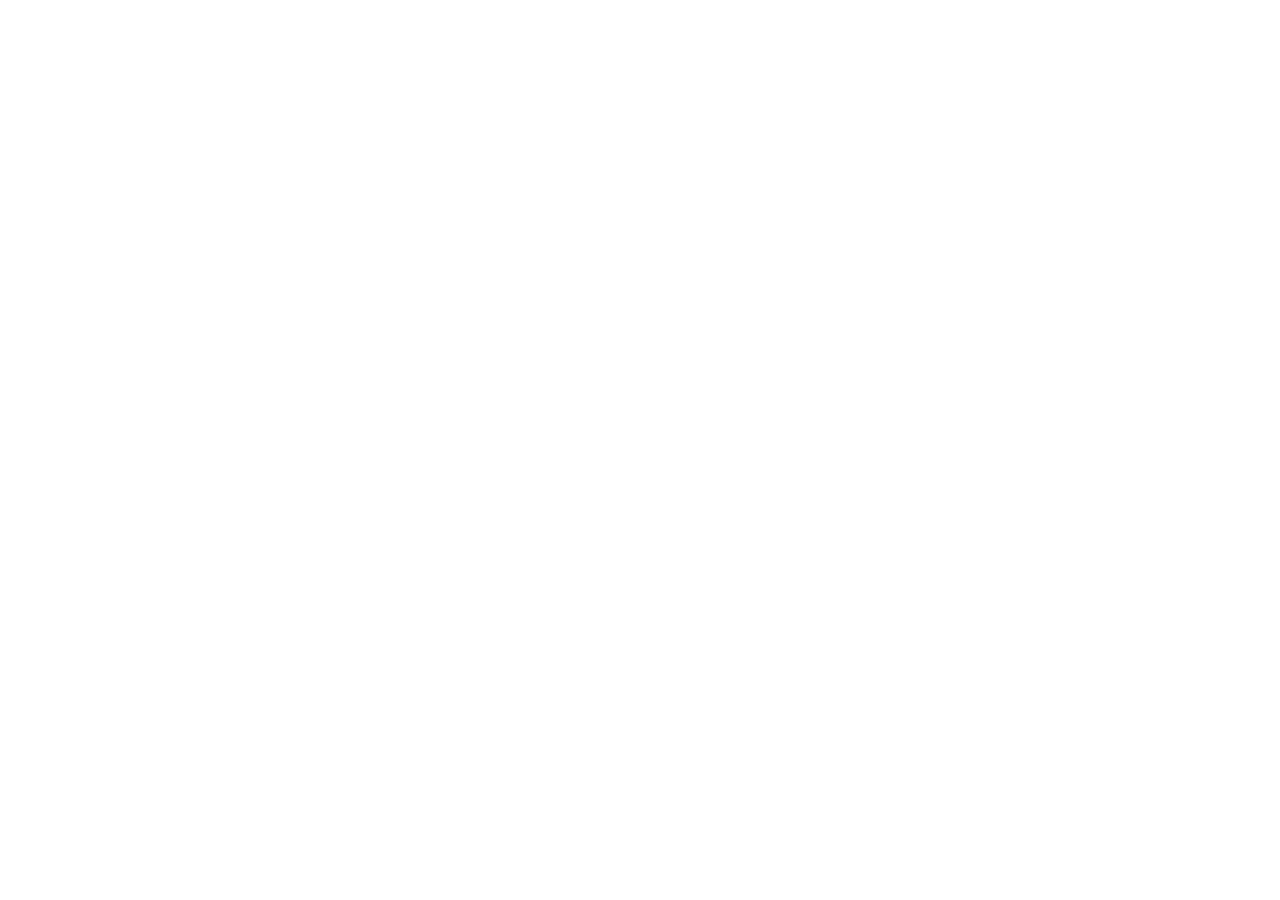
==== commit 7658bb91: "fix: update base path" ====
--- a/index.html
+++ b/index.html
@@ -1,28 +1,16 @@
 <!doctype html>
 <html lang="en">
-
-<head>
-  <meta charset="UTF-8" />
-  <link rel="icon" type="image/svg+xml" href="/favicon.svg" />
-  <meta name="viewport" content="width=device-width, initial-scale=1.0" />
-  <title>toefl-frontend</title>
-  <script type="module" crossorigin src="/assets/index-CbM6p4hr.js"></script>
-  <link rel="modulepreload" crossorigin href="/assets/Button-Cesgr_W1.js">
-  <link rel="modulepreload" crossorigin href="/assets/auth-api-DDQeDNT_.js">
-  <link rel="stylesheet" crossorigin href="/assets/index-W1tlk8vH.css">
-</head>
-<script>
-  (function () {
-    if (sessionStorage.redirect) {
-      var redirect = sessionStorage.redirect;
-      delete sessionStorage.redirect;
-      window.history.replaceState(null, null, redirect);
-    }
-  })();
-</script>
-
-<body>
-  <div id="root"></div>
-</body>
-
-</html>+  <head>
+    <meta charset="UTF-8" />
+    <link rel="icon" type="image/svg+xml" href="/Toefl_PrepPro/favicon.svg" />
+    <meta name="viewport" content="width=device-width, initial-scale=1.0" />
+    <title>toefl-frontend</title>
+    <script type="module" crossorigin src="/Toefl_PrepPro/assets/index-Y7YsQOqW.js"></script>
+    <link rel="modulepreload" crossorigin href="/Toefl_PrepPro/assets/Button-D_E_PT76.js">
+    <link rel="modulepreload" crossorigin href="/Toefl_PrepPro/assets/auth-api-BevgwMtE.js">
+    <link rel="stylesheet" crossorigin href="/Toefl_PrepPro/assets/index-W1tlk8vH.css">
+  </head>
+  <body>
+    <div id="root"></div>
+  </body>
+</html>
